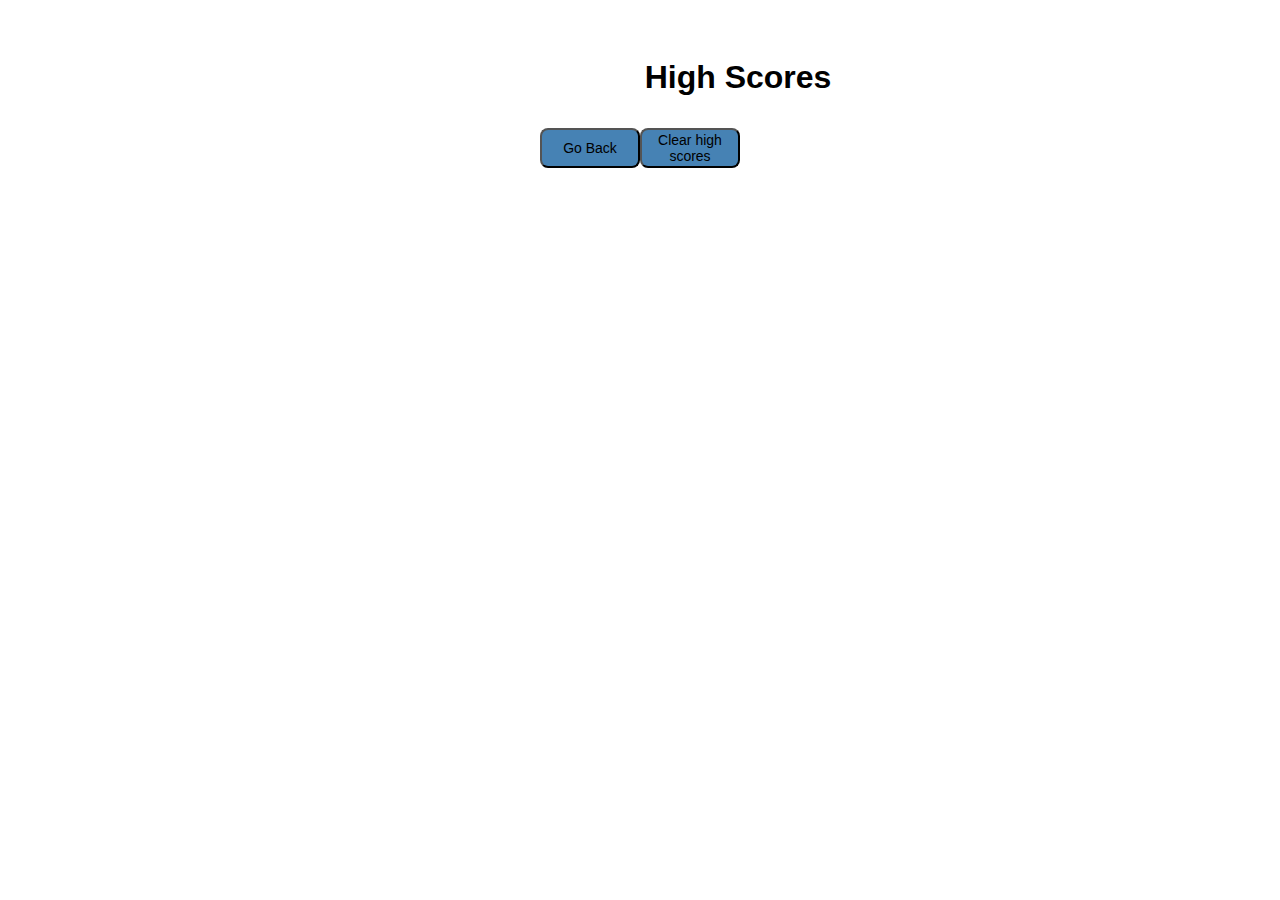
==== highscores.html @ 99a0f088 "started high score page" ====
<!DOCTYPE html>
<html lang="en">
<head>
    <meta charset="UTF-8">
    <meta http-equiv="X-UA-Compatible" content="IE=edge">
    <meta name="viewport" content="width=device-width, initial-scale=1.0">
    <title>Kim's High Score Page</title>
    <!-- Add link to css file here -->
    <link rel="stylesheet" href="./assets/css/styles.css";
</head>
<body>
    <header>
        <div class="view-highscores-link-container">
            <!-- create a new webpage to navigate to -->
            <a class="view-highscores-link" href="./highscores.html"></a>
        </div>

        <div class="timer-container"> 
            <!-- placeholder, tied this to a timerr -->
            <p class="timer" id="timer"></p>
        </div>
    </header>
    
    <main>
        <div class="main-content-container">
            <h1 class="main-header1" id="main-header1">High Scores</h1>
        </div>

        <div class="high-scores" id="high-scores">
            <!--display local storage-->
        </div>

        <div class="button-container" id="button-container">
            <button class="go-back-btn" id="go-back-btn" type="button">Go Back</button>
            <button class="clear-high-scores" id="clear-high-scores" type="button">Clear high scores</button> 
        </div>
    </main>


    <!-- Add link to script file here -->
    <script src="./assets/js/script.js"></script>
</body>
</html>
---- assets/css/styles.css ----
* {
    font-family: 'Lucida Sans', 'Lucida Sans Regular', 'Lucida Grande', 'Lucida Sans Unicode', Geneva, Verdana, sans-serif;
}

header {
    display: flex;
    justify-content: space-between;
    align-items: flex-start;
    padding: 10px 300px 10px 300px;
}

.view-highscores-link {
    text-decoration: none;
    color:steelblue;
}

.view-highscores-link:hover {
    color:lightsteelblue;
}

.timer {
    margin:0;
}

.main-content-container {
    margin: auto;
    text-align: center;
    width: 560px;
    padding: 10px 450px 10px 450px;
}

.main-p {
    padding: 5px 0 10px 0;
}

.start-quiz-btn-container {
    display: flex;
    justify-content: center;
    align-items: center;   
    flex-direction: column; 
}

.start-quiz-btn {
    background-color: steelblue;
    height: 40px;
    width: 100px;
    border-radius: 8px;
    font-size: 14px;
}

.start-quiz-btn:hover{
    background-color: lightsteelblue;
}

/* how to get my appended option-btns spaced out?? */
.option-btn {
    background-color: steelblue;
    height: 40px;
    width: 100px;
    border-radius: 8px;
    font-size: 14px;
}

.option-btn:hover{
    background-color: lightsteelblue;
}

.button-container {
    display: flex;
    justify-content: center;
    align-items: center;   
}

.go-back-btn {
    background-color: steelblue;
    height: 40px;
    width: 100px;
    border-radius: 8px;
    font-size: 14px;
}

.go-back-btn:hover{
    background-color: lightsteelblue;
}

.clear-high-scores {
    background-color: steelblue;
    height: 40px;
    width: 100px;
    border-radius: 8px;
    font-size: 14px;
}

.clear-high-scores:hover{
    background-color: lightsteelblue;
}
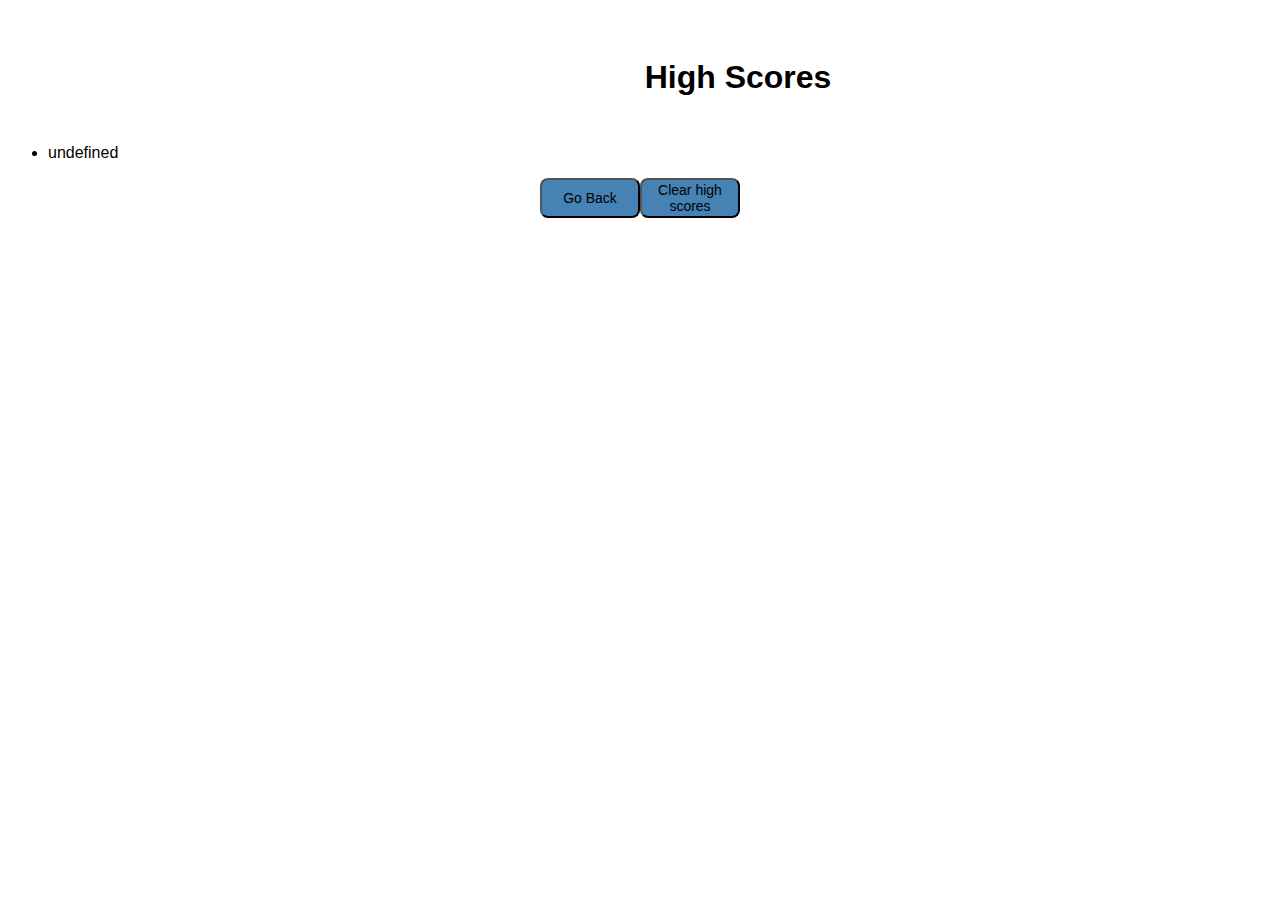
==== commit 02d889ce: "create high score page pt.2" ====
--- a/highscores.html
+++ b/highscores.html
@@ -12,7 +12,7 @@
     <header>
         <div class="view-highscores-link-container">
             <!-- create a new webpage to navigate to -->
-            <a class="view-highscores-link" href="./highscores.html"></a>
+            <a class="view-highscores-link" id="view-highscores-link" href="/highscores.html"></a>
         </div>
 
         <div class="timer-container"> 
@@ -28,6 +28,9 @@
 
         <div class="high-scores" id="high-scores">
             <!--display local storage-->
+            <ul class="high-scores-unordered-list" id="high-scores-unordered-list">
+                <li class="high-scores-li" id="high-scores-li"></li>
+            </ul>
         </div>
 
         <div class="button-container" id="button-container">
@@ -38,6 +41,6 @@
 
 
     <!-- Add link to script file here -->
-    <script src="./assets/js/script.js"></script>
+    <script src="./assets/js/script_highscores.js"></script>
 </body>
 </html>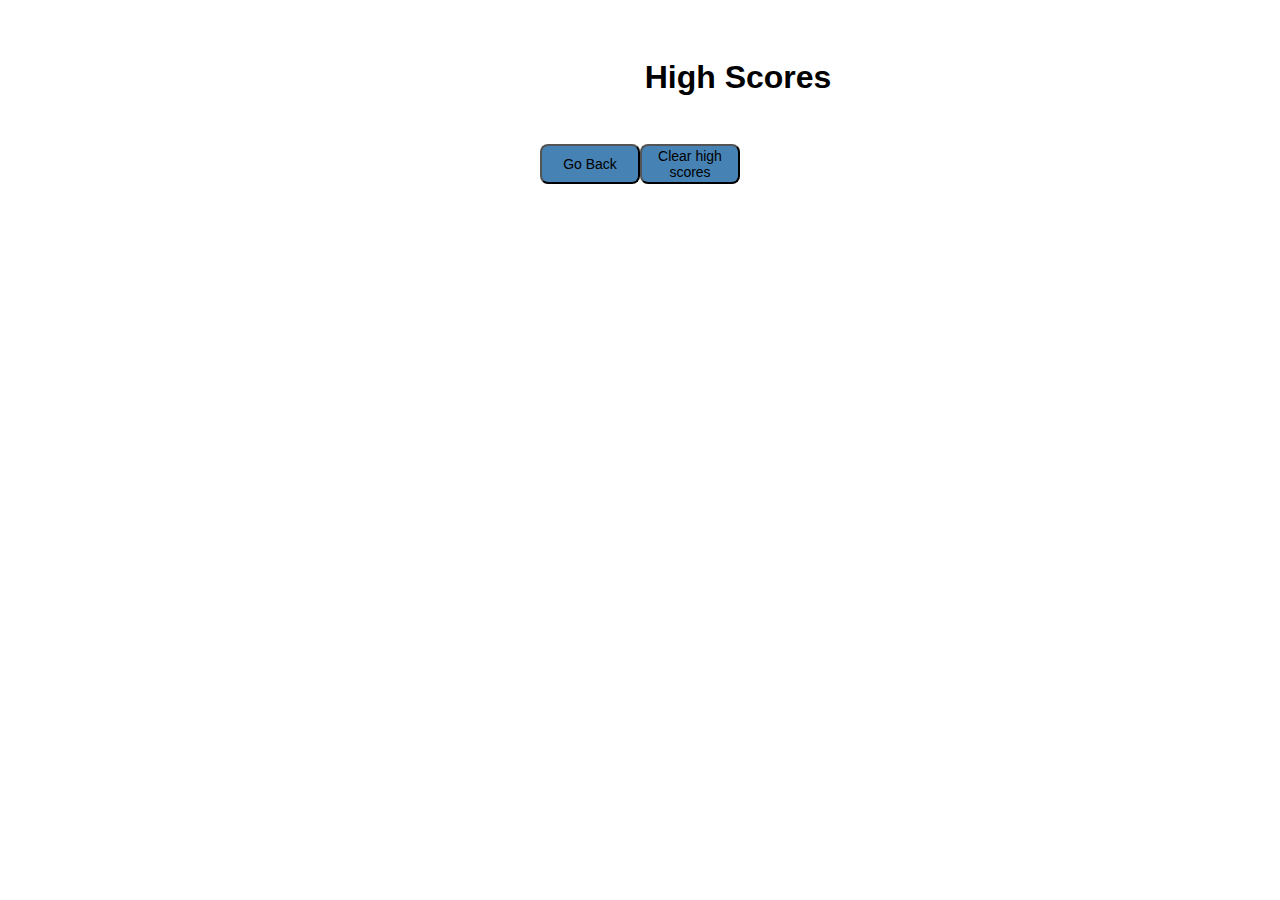
==== commit 3f580b99: "worked out bugs" ====
--- a/highscores.html
+++ b/highscores.html
@@ -29,7 +29,6 @@
         <div class="high-scores" id="high-scores">
             <!--display local storage-->
             <ul class="high-scores-unordered-list" id="high-scores-unordered-list">
-                <li class="high-scores-li" id="high-scores-li"></li>
             </ul>
         </div>
 
--- a/assets/css/styles.css
+++ b/assets/css/styles.css
@@ -94,3 +94,15 @@
 .clear-high-scores:hover{
     background-color: lightsteelblue;
 }
+
+.question3-option-btn {
+    background-color: steelblue;
+    height: 40px;
+    width: 150px;
+    border-radius: 8px;
+    font-size: 14px;
+}
+
+.question3-option-btn:hover{
+    background-color: lightsteelblue;
+}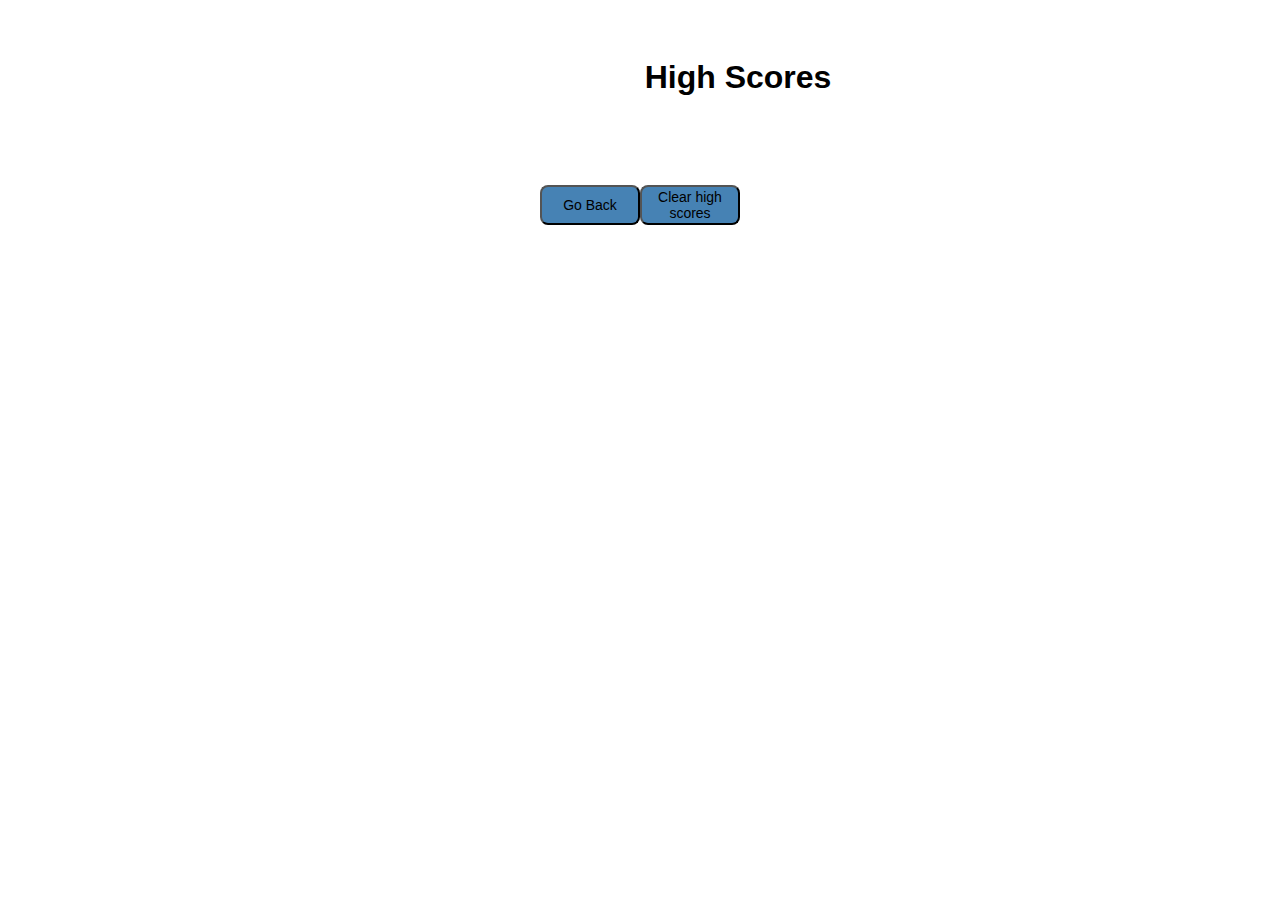
==== commit 3d4c94fa: "styled high score page and added screen shot to readme" ====
--- a/highscores.html
+++ b/highscores.html
@@ -12,7 +12,7 @@
     <header>
         <div class="view-highscores-link-container">
             <!-- create a new webpage to navigate to -->
-            <a class="view-highscores-link" id="view-highscores-link" href="/highscores.html"></a>
+            <a class="view-highscores-link" id="view-highscores-link" href="#"></a>
         </div>
 
         <div class="timer-container"> 
@@ -28,8 +28,8 @@
 
         <div class="high-scores" id="high-scores">
             <!--display local storage-->
-            <ul class="high-scores-unordered-list" id="high-scores-unordered-list">
-            </ul>
+            <ol class="high-scores-unordered-list" id="high-scores-unordered-list">
+            </ol>
         </div>
 
         <div class="button-container" id="button-container">
--- a/assets/css/styles.css
+++ b/assets/css/styles.css
@@ -105,4 +105,20 @@
 
 .question3-option-btn:hover{
     background-color: lightsteelblue;
+}
+
+.high-scores {
+    display: flex;
+    justify-content: center;
+    align-items: center;   
+    flex-direction: column; 
+    padding-bottom: 25px;
+}
+
+.high-scores-unordered-list {
+    background-color: lightsteelblue;
+}
+
+.list-of-high-scores {
+    padding: 5px;
 }